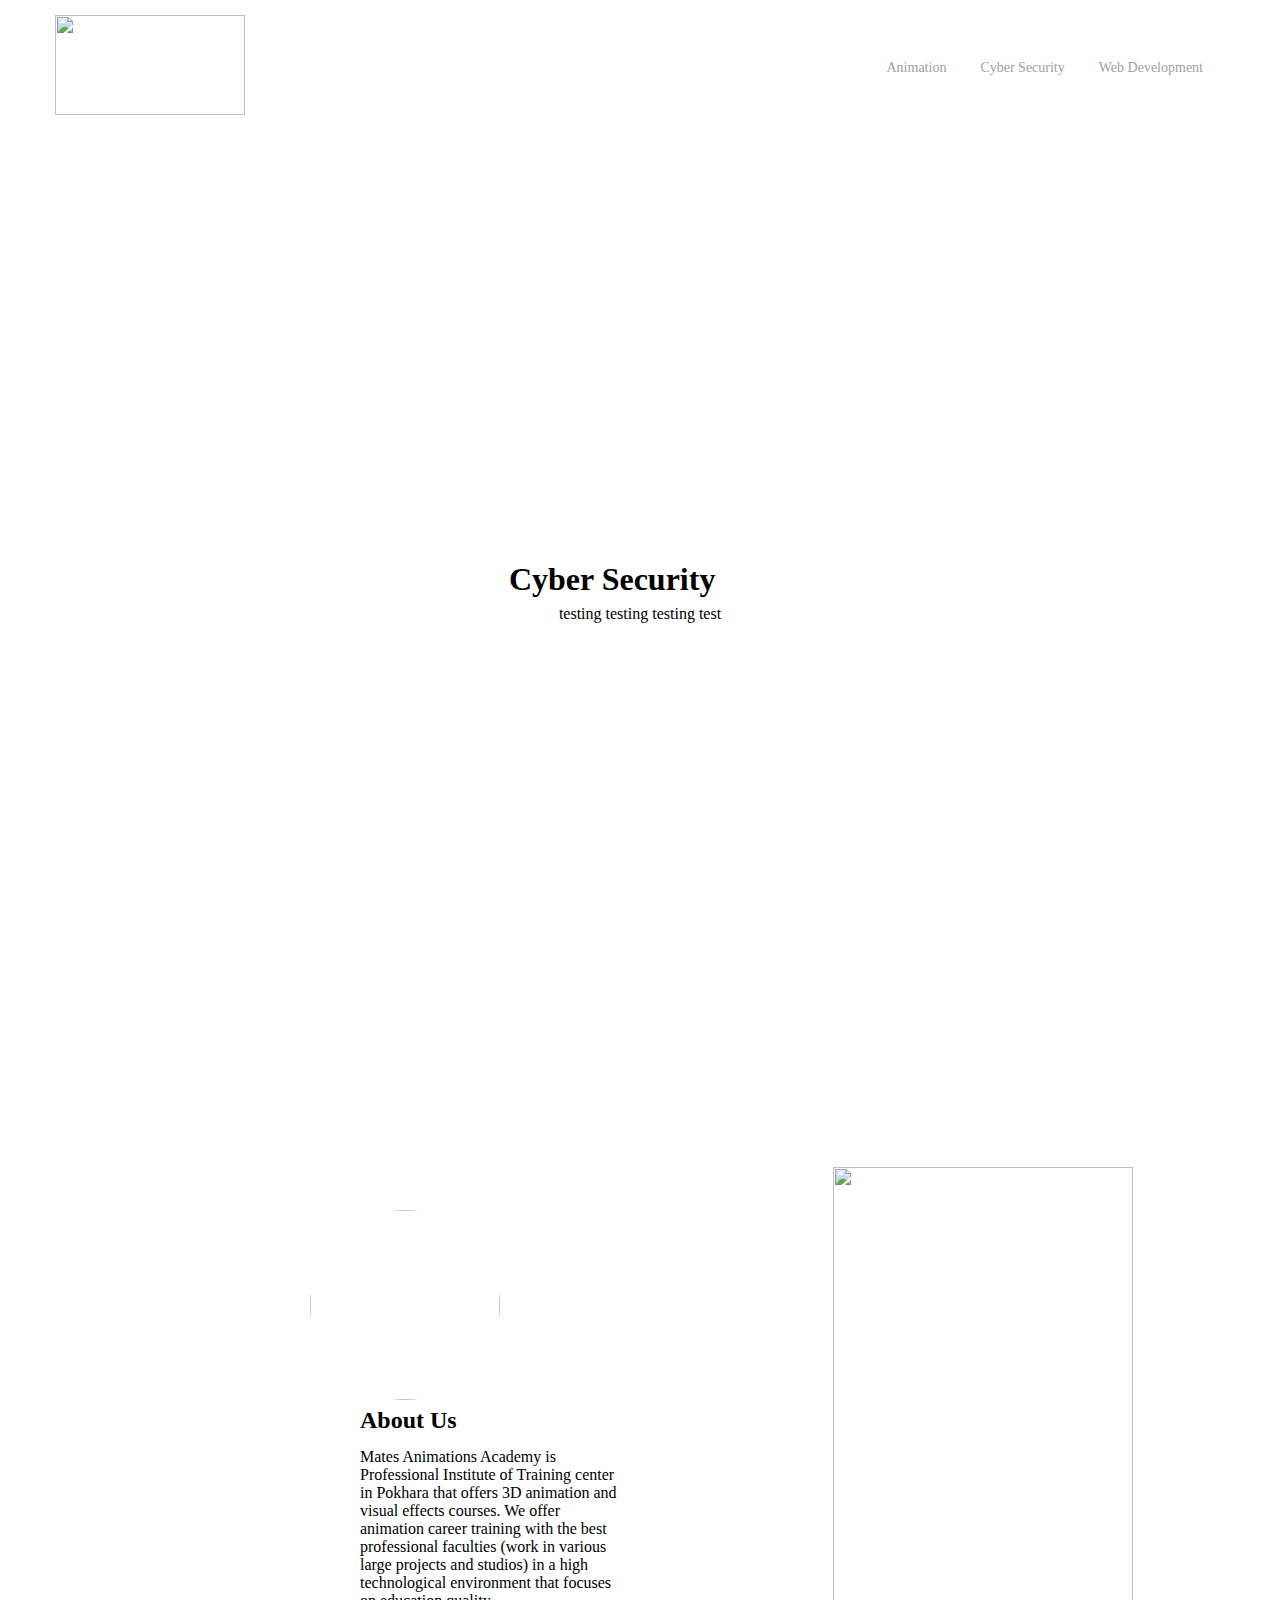
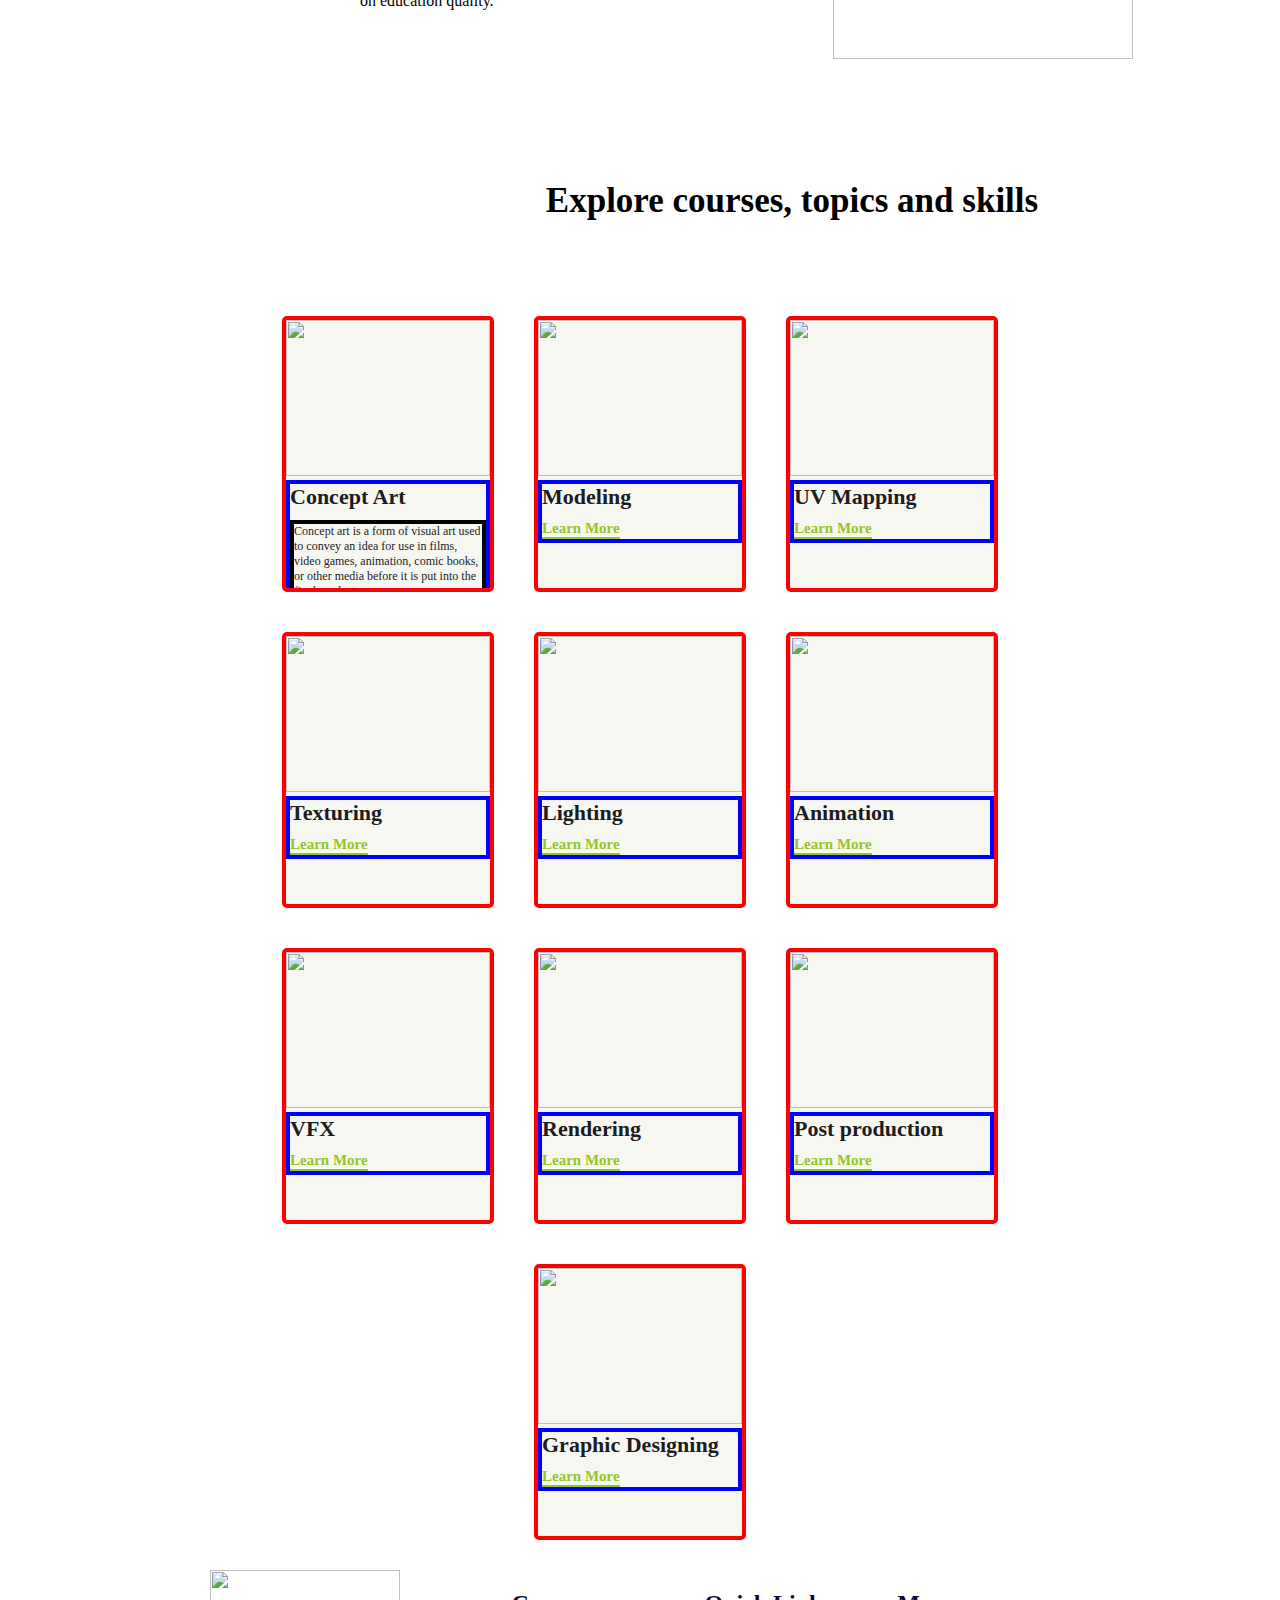
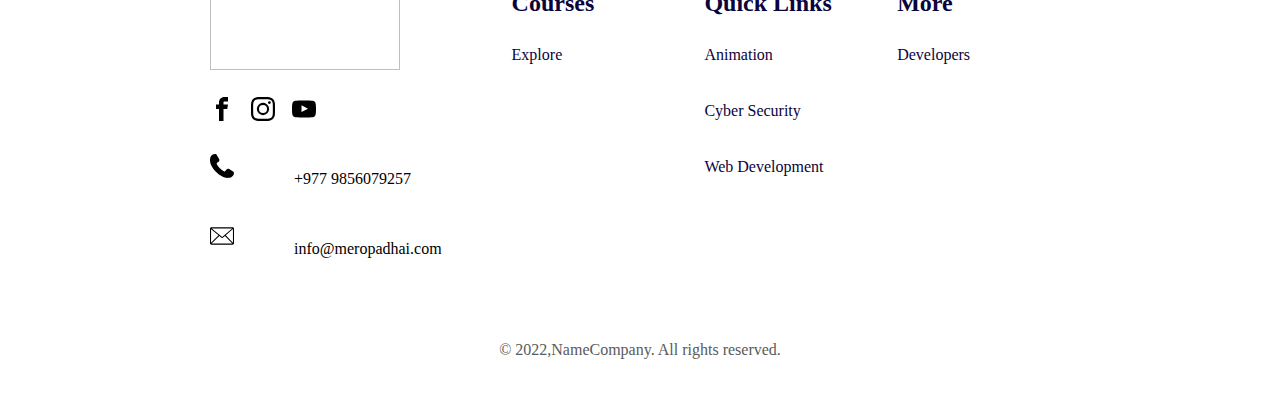
==== views/animation.html @ 7b94c856 "v3" ====
<!DOCTYPE html>
<html lang="en">

<head>
  <meta charset="UTF-8" />
  <meta http-equiv="X-UA-Compatible" content="IE=edge" />
  <meta name="viewport" content="width=device-width, initial-scale=1.0" />
  <title>Document</title>
  <link rel="stylesheet" href="../static/nav.css">
  <link rel="stylesheet" href="../static/animation.css" />
  <link rel="stylesheet" href="../static/footer.css">
</head>

<body>
  <nav id="navbar">
    <div id="logo">
      <a href="index.html">
        <img src="../static/imgs/logos/Mates.png" alt="">
      </a>
      <div id="ham" onclick="showHide()">
        <img src="../static/imgs/hamburger.svg" id="hame">
      </div>
    </div>
    <div id="data">
      <div id="content1">
        <a href="#">Animation</a>
        <a href="cybersec.html">Cyber Security</a>
        <a href="webDev.html">Web Development</a>
      </div>
    </div>
    <!-- For mobile -->
    <div id="mdata">
      <a href="#">Animation</a>
      <a href="cybersec.html">Cyber Security</a>
      <a href="webDev.html">Web Development</a>
    </div>
    </div>
  </nav>
  <div id="mainContainer">
    <section id="container1">
      <video id="background-video" autoplay loop muted>
        <source type="video/mp4" src="../static/videos/PexelsBackground.mp4">
      </video>
      <div id="content">
        <h1>Cyber Security</h1>
        <p>testing testing testing test</p>
      </div>
    </section>
    <div id="container2">
      <div id="c2-field1">
        <img src="../static/imgs/logos/mates-studio1.jpg">
        <h2>About Us</h2>
        <p>Mates Animations Academy is Professional Institute of Training center in Pokhara that offers
          3D animation and visual effects courses. We offer animation career training with the best
          professional faculties (work in various large projects and studios) in a high technological
          environment that focuses on education quality.</p>
      </div>
      <div id="c2-field2">
        <img src="../static/imgs/imgs_for_animation/img1.jpg">
      </div>
    </div>
    <div id="container3">
      <h3>Explore courses, topics and skills</h3>
      <div id="mainContainer">
        <div class="a-container">
          <div class="box">
            <img src="../static/imgs/imgs_for_animation/img2_cards.jpg" alt="" />
            <div class="box-cotent">
              <h2>Concept Art</h2>
              <p>Concept art is a form of visual art used to convey an idea for use in films, video games, animation, comic books, or other media before it is put into the final product</p>
              <a href="#">Learn More</a>
            </div>
          </div>
          <div class="box">
            <img src="../static/imgs/imgs_for_animation/img2_cards.jpg" alt="" />
            <div class="box-cotent">
              <h2>Modeling</h2>
              <a href="#">Learn More</a>
            </div>
          </div>
          <div class="box">
            <img src="../static/imgs/imgs_for_animation/img2_cards.jpg" alt="" />
            <div class="box-cotent">
              <h2>UV Mapping</h2>
              <a href="#">Learn More</a>
            </div>
          </div>
          <div class="box">
            <img src="../static/imgs/imgs_for_animation/img2_cards.jpg" alt="" />
            <div class="box-cotent">
              <h2>Texturing</h2>
              <a href="#">Learn More</a>
            </div>
          </div>
          <div class="box">
            <img src="../static/imgs/imgs_for_animation/img2_cards.jpg" alt="" />
            <div class="box-cotent">
              <h2>Lighting</h2>
              <a href="#">Learn More</a>
            </div>
          </div>
          <div class="box">
            <img src="../static/imgs/imgs_for_animation/img2_cards.jpg" alt="" />
            <div class="box-cotent">
              <h2>Animation</h2>
              <a href="#">Learn More</a>
            </div>
          </div>
          <div class="box">
            <img src="../static/imgs/imgs_for_animation/img2_cards.jpg" alt="" />
            <div class="box-cotent">
              <h2>VFX</h2>
              <a href="#">Learn More</a>
            </div>
          </div>
          <div class="box">
            <img src="../static/imgs/imgs_for_animation/img2_cards.jpg" alt="" />
            <div class="box-cotent">
              <h2>Rendering</h2>
              <a href="#">Learn More</a>
            </div>
          </div>
          <div class="box">
            <img src="../static/imgs/imgs_for_animation/img2_cards.jpg" alt="" />
            <div class="box-cotent">
              <h2>Post production</h2>
              <a href="#">Learn More</a>
            </div>
          </div>
          <div class="box">
            <img src="../static/imgs/imgs_for_animation/img2_cards.jpg" alt="" />
            <div class="box-cotent">
              <h2>Graphic Designing</h2>
              <a href="#">Learn More</a>
            </div>
          </div>
        </div>
      </div>
    </div>
  </div>
  <footer id="foot">
    <div id="f-container1">
      <div class="box box1">
        <div class="box-logo">
          <a href="index.html">
            <img src="../static/imgs/logos/Mates.png" alt="">
          </a>
        </div>
        <div class="element1">
          <a href="#"><img src="../static/imgs/icons/facebook-icon.svg" alt=""></a>
          <a href="#"><img src="../static/imgs/icons/black-instagram-icon.svg" alt=""></a>
          <a href="#"><img src="../static/imgs/icons/youtube-icon.svg" alt=""></a>
        </div>
        <div class="element2">
          <img src="../static/imgs/icons/phone-call-icon.svg">
          <p>+977 9856079257</p>
        </div>
        <div class="element3">
          <img src="../static/imgs/icons/envelope-line-icon.svg">
          <p>info@meropadhai.com</p>
        </div>
      </div>
      <div class="box box2">
        <h1>Courses</h1>
        <a href="courses.html">Explore</a>
      </div>
      <div class="box box3">
        <h1>Quick Links</h1>
        <a href="#">Animation</a>
        <a href="cybersec.html">Cyber Security</a>
        <a href="webDev.html">Web Development</a>
      </div>
      <div class="box box4">
        <h1>More</h1>
        <a href="#">Developers</a>
      </div>
    </div>
    <div id="f-container2">
      <p>&copy; 2022,NameCompany. All rights reserved.</p>
    </div>
  </footer>
  <script src="../static/js/nav.js"></script>
</body>

</html>
<!-- Test1234..! -->
---- static/nav.css ----
* {
    margin: 0;
    padding: 0;
  }
  body {
    margin: 0;
    padding: 0;
  }
  #navbar {
    display: flex;
    flex-direction: row;
    justify-content: space-between;
    align-items: center;
    padding: 10px;
    margin-left: 40px;
    margin-right: 40px;
  }
  #navbar #logo {
    margin: 5px;
    font-size: 20px;
  }
  #logo  a img{
    height: 100px;
    width: 190px;
  }
  #navbar #logo a {
    text-decoration: none;
    color: #000;
  }
  #data {
    display: flex;
    flex-direction: row;
    justify-content: space-between;
    align-items: center;
  }
  #content1 {
    margin: 10px;
    display: flex;
    flex-direction: row;
    justify-content: center;
    align-items: center;
  }
  
  #content1 a {
    text-decoration: none;
    color: #a0a0a0;
    margin: 17px;
    font-size: 14px;
    font-weight: 400;
  }
  #content1 a:hover {
    color: #000;
  }
  
  /* For mobile  */
  #ham {
    display: none;
  }
  #mdata {
    display: none;
  }
  #ham img {
    height: 25px;
    width: 25px;
  }
  /* EO. Navbar  */
  #mainContainer {
    display: flex;
    flex-direction: column;
    gap: 7rem;
    padding: 10px 100px;
  }
---- static/animation.css ----
nContainer {
	  display: flex;
	    margin: 0;
	      padding: 0;
	        gap: 0px;
	}

	/* Container1 */
	#container1 {
		  /* border: 4px solid red; */
		  position: relative;
		    width: auto;
		      height: 100vh;
		        overflow: hidden;
			  background-blend-mode: overlay;
			    margin: 0;
			      display: flex;
			        justify-content: center;
				  align-items: center;
			  }

			  #background-video {
				    position: absolute;
				      top: 0;
				        right: 0;
					  width: 100%;
					    height: 100%;
					      object-fit: cover;
					        pointer-events: none;
						  z-index: -1;
					  }

					  /* EO Contaienr1 */

					  /* Container2 */
					  #container2 {
						    display: flex;
						      flex-direction: row;
						        justify-content: center;
							  align-items: center;
							    padding: 10px 50px;
						    }

						    #container2 #c2-field1 {
							      display: flex;
							        flex-direction: column;
								  width: 70%;
								    padding: 10px 10rem;
								      justify-content: center;
							      }

							      #container2 #c2-field1 img {
								        height: 190px;
									  width: 190px;
									    border-radius: 50%;
								    }

								    #container2 #c2-field1 h2,
								    p {
									      margin: 7px 50px;
								      }

								      #container2 #c2-field2 {
									        width: 30%;
										  display: flex;
										    justify-content: center;
										      align-items: center;
									      }

									      #container2 #c2-field2 img {
										        height: calc(32rem - 20px);
											  width: calc(20rem - 20px);
										  }

										  /* EO Container2 */

										  /* Container3 */
										  #container3 {
											    display: flex;
											      flex-direction: column;
											        justify-content: center;
												  align-items: center;
											  }

											  #container3 h3 {
												    font-size: 35px;
												      margin-left: 19rem;
											      }

											      /* Animation content  */
											      .a-container {
												        display: flex;
													  flex-direction: row;
													    justify-content: center;
													      align-items: center;
													        gap: 40px;
														  flex-wrap: wrap;
														    width: auto;
														      margin-top: 85px;
													      }

													      .a-container .box {
														        height: calc(18rem - 20px);
															  width: calc(14rem - 20px);
															    background-color: #fff;
															      border-radius: 5px;
															        overflow: hidden;
																  background: #F7F7F2;
																    border: 4px solid red;
															    }

															    .a-container .box img {
																      height: calc(11rem - 20px);
																        width: calc(14rem - 20px);
																}
																.a-container .box .box-cotent{
																	  display: flex;
																	    flex-direction: column;
																	      justify-content: center;
																	        padding: 0px;
																		  gap: 10px;
																		    border: 4px solid blue;
																		      
																	    }
																	    .a-container .box .box-cotent h2 {
																		      font-size: 22px;
																		        color: #1C1C21;
																		}
																		.a-container .box .box-cotent p {
																			  font-size: 12px;
																			    color: #1C1C21;
																			      border: 4px solid black;
																			        margin: 0;
																			}
																			.a-container .box .box-cotent a{
																				  display: block;
																				    font-size: 15px;
																				      text-decoration: none;
																				        color: #95C623;
																					  border-bottom: 2px solid #95C623;
																					    width: fit-content;
																					      font-weight: 800;
																				      }
---- static/footer.css ----
footer {
    display: flex;
    flex-direction: column;
    gap: 20px;
  }
  footer #f-container1 {
    display: flex;
    flex-direction: row;
    justify-content: space-between;
    margin: 0 200px;
    gap: 20px;
    padding: 10px;
  }
  footer #f-container1 .box {
    display: flex;
    flex-direction: column;
    gap: 20px;
    width: 400px;
  }
  footer #f-container1 .box1 .box-logo a {
    text-decoration: none;
    color: #064cd4;
    font-weight: bold;
    font-size: 30px;
    margin-bottom: 20px;
  }
  footer #f-container1 .box1 .box-logo a img{
    height: 100px;
    width: 190px;
  }
  footer #f-container1 .box1 .element1 {
    display: flex;
    flex-direction: row;
    gap: 17px;
    line-height: 36px;
  }
  footer #f-container1 .box1 img {
    height: 24px;
    width: 24px;
  }
  footer #f-container1 .box1 .element2 {
    display: flex;
    flex-direction: row;
    gap: 10px;
    line-height: 36px;
  }
  footer #f-container1 .box1 .element3 {
    display: flex;
    flex-direction: row;
    gap: 10px;
    line-height: 36px;
  }
  footer #f-container1 .box2 {
    color: #0a033c;
  }
  footer #f-container1 .box2 h1 {
    font-size: 24px;
    color: #0a033c;
  }
  footer #f-container1 .box2 a {
    font-size: 16px;
    line-height: 36px;
    text-decoration: none;
    color: #0a033c;
  }
  footer #f-container1 .box3 {
    color: #0a033c;
  }
  footer #f-container1 .box3 h1 {
    font-size: 24px;
    color: #0a033c;
  }
  footer #f-container1 .box3 a {
    font-size: 16px;
    line-height: 36px;
    text-decoration: none;
    color: #0a033c;
  }
  footer #f-container1 .box4 {
    color: #0a033c;
  }
  footer #f-container1 .box4 h1 {
    font-size: 24px;
    color: #0a033c;
  }
  footer #f-container1 .box4 a {
    font-size: 16px;
    line-height: 36px;
    text-decoration: none;
    color: #0a033c;
  }
  .box2, .box3, .box4{
    margin: 20px 0 0 0;
  }
  footer #f-container2 {
    text-align: center;
    color: #5a5a5a;
    margin: 30px 0;
  }

  /* Responsive */
@media screen and (max-width: 767px) {
    /* #mainContainer{
      display: none;
     } */
    #logo {
      display: flex;
      flex-direction: row;
      justify-content: space-between;
      align-items: center;
    }
    #ham {
      display: block;
    }
    #data {
      display: none;
    }
    #navbar {
      flex-direction: column;
      padding: 0;
      align-items: stretch;
    }
    #mdata {
      /* display: flex; */
      flex-direction: column;
    }
    #mdata a {
      text-decoration: none;
      color: #a0a0a0;
      margin: 17px;
      font-size: 14px;
      font-weight: 400;
    }

  
    /* Footer Section  */
    footer {
      display: flex;
      flex-direction: column;
      gap: 10px;
      padding: 10px;
    }
    footer #f-container1 {
      display: grid;
      grid-template-columns: 2fr 2fr;
      justify-content: space-between;
      margin: 0 15px;
      gap: 30px;
    }
    footer #f-container1 .box {
      display: flex;
      flex-direction: column;
      gap: 10px;
      width: auto;
    }
  
    footer #f-container2 {
      text-align: center;
      color: #040403;
      margin: 30px 0;
    }
  
    /* EO. Footer Section  */
  }
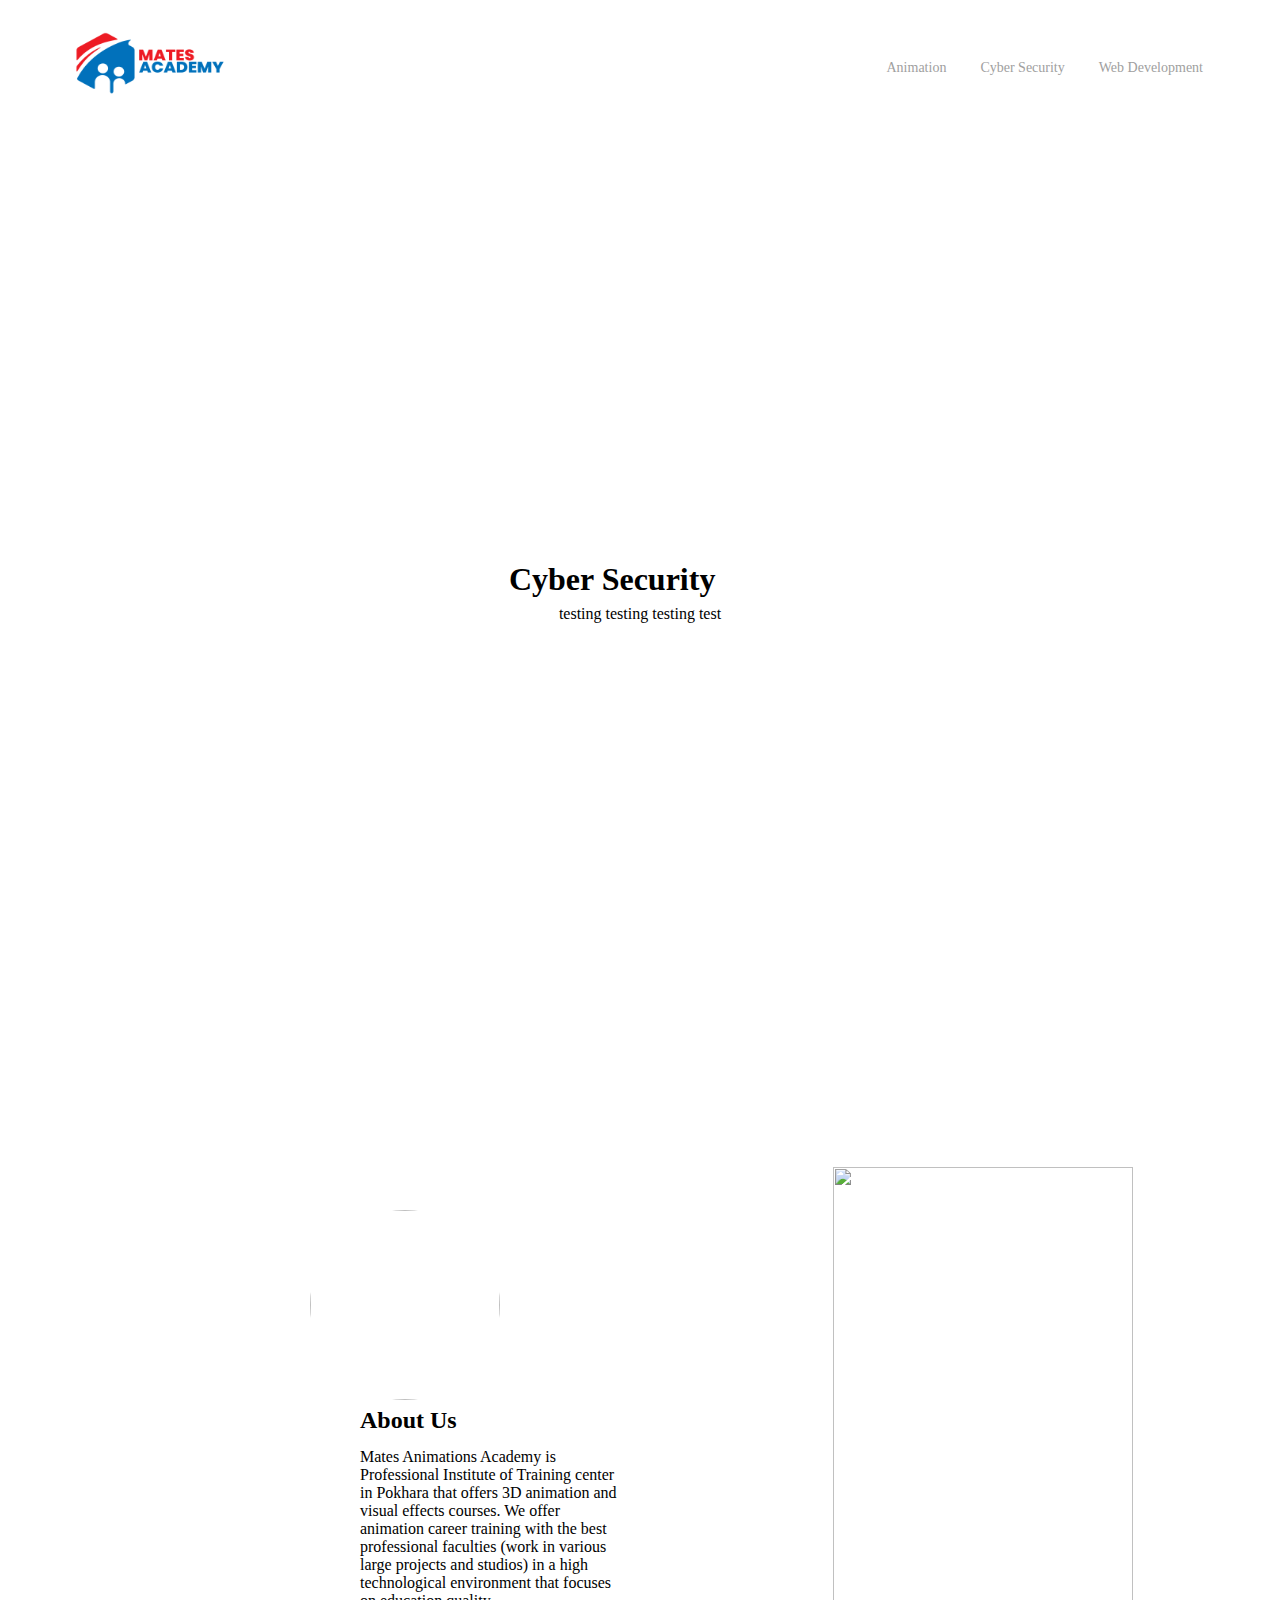
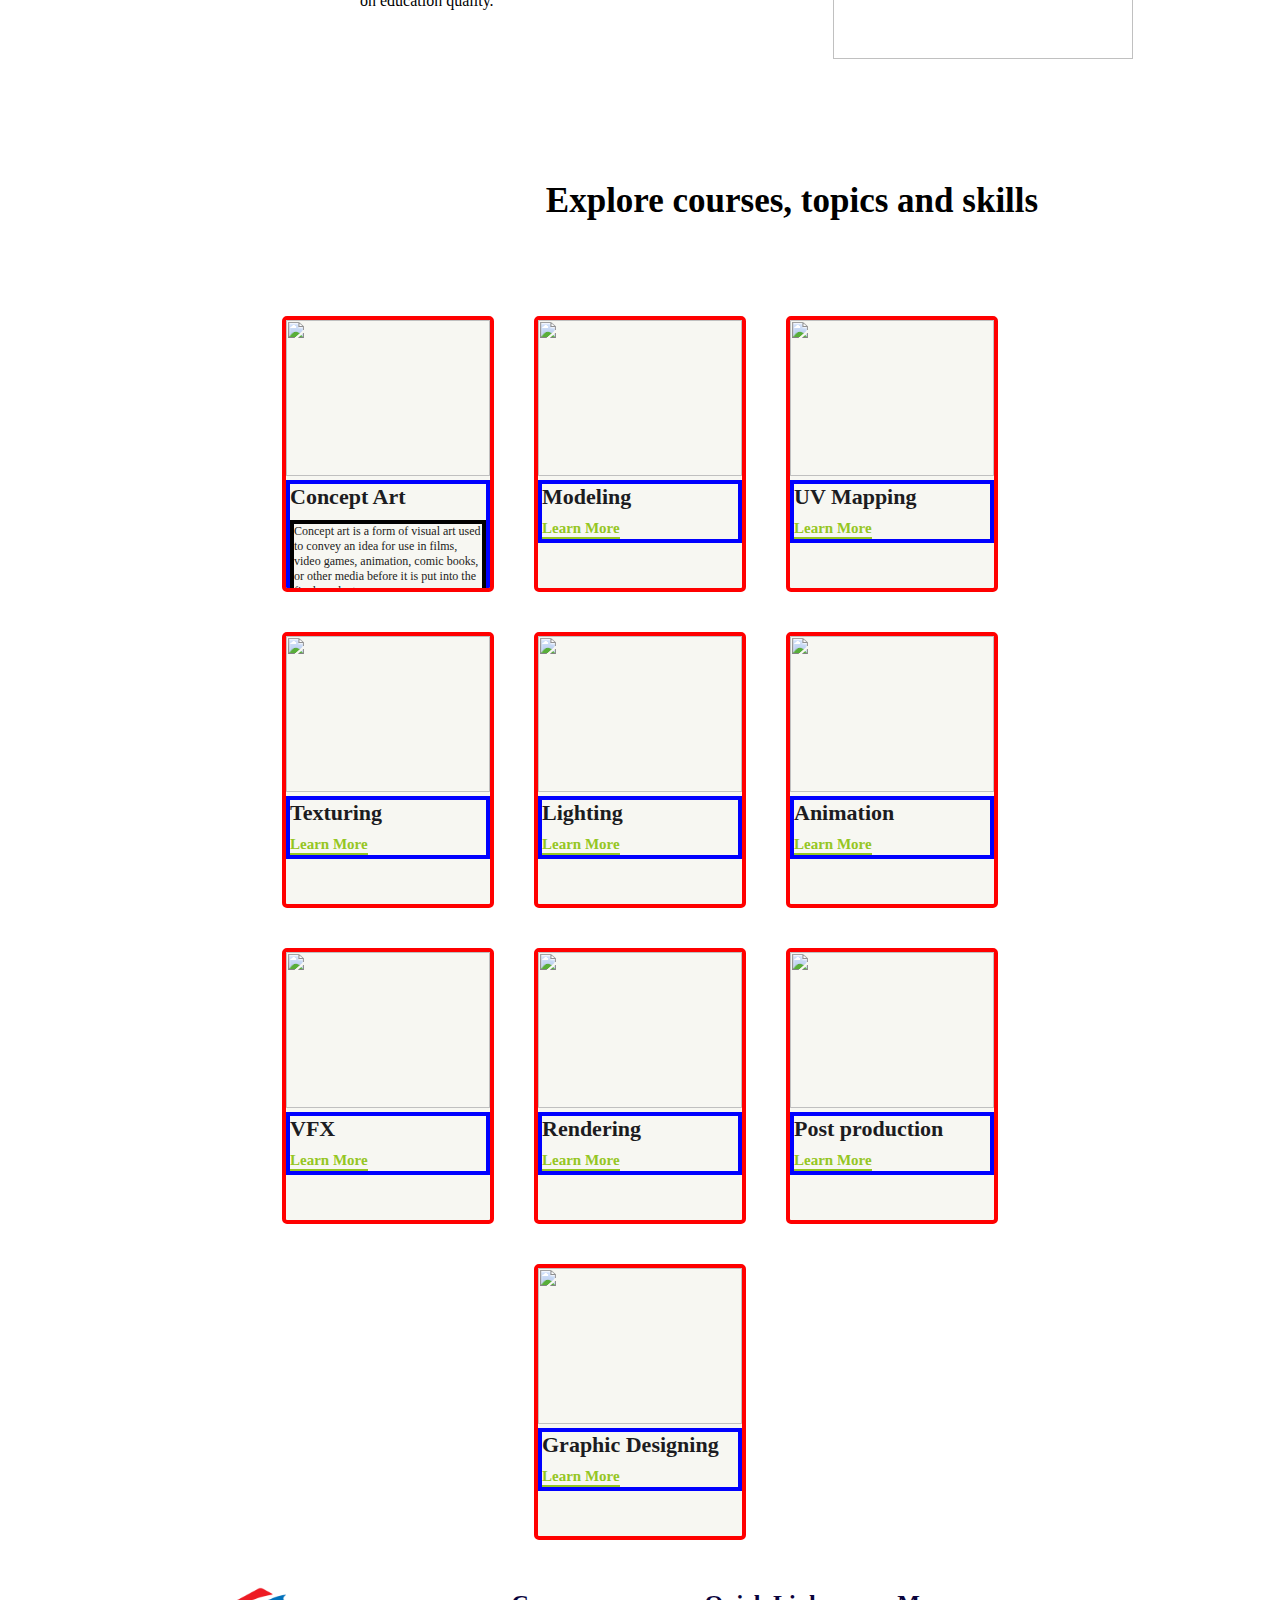
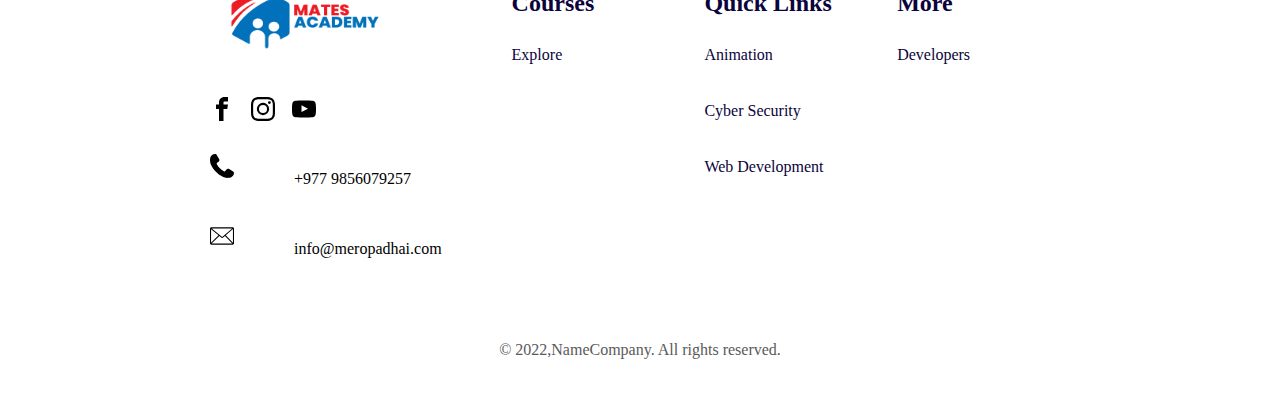
==== commit ec81671e: "links" ====
--- a/views/animation.html
+++ b/views/animation.html
@@ -23,14 +23,14 @@
     </div>
     <div id="data">
       <div id="content1">
-        <a href="#">Animation</a>
+        <a href="animation.html">Animation</a>
         <a href="cybersec.html">Cyber Security</a>
         <a href="webDev.html">Web Development</a>
       </div>
     </div>
     <!-- For mobile -->
     <div id="mdata">
-      <a href="#">Animation</a>
+      <a href="animation.html">Animation</a>
       <a href="cybersec.html">Cyber Security</a>
       <a href="webDev.html">Web Development</a>
     </div>
@@ -166,7 +166,7 @@
       </div>
       <div class="box box3">
         <h1>Quick Links</h1>
-        <a href="#">Animation</a>
+        <a href="animation.html">Animation</a>
         <a href="cybersec.html">Cyber Security</a>
         <a href="webDev.html">Web Development</a>
       </div>
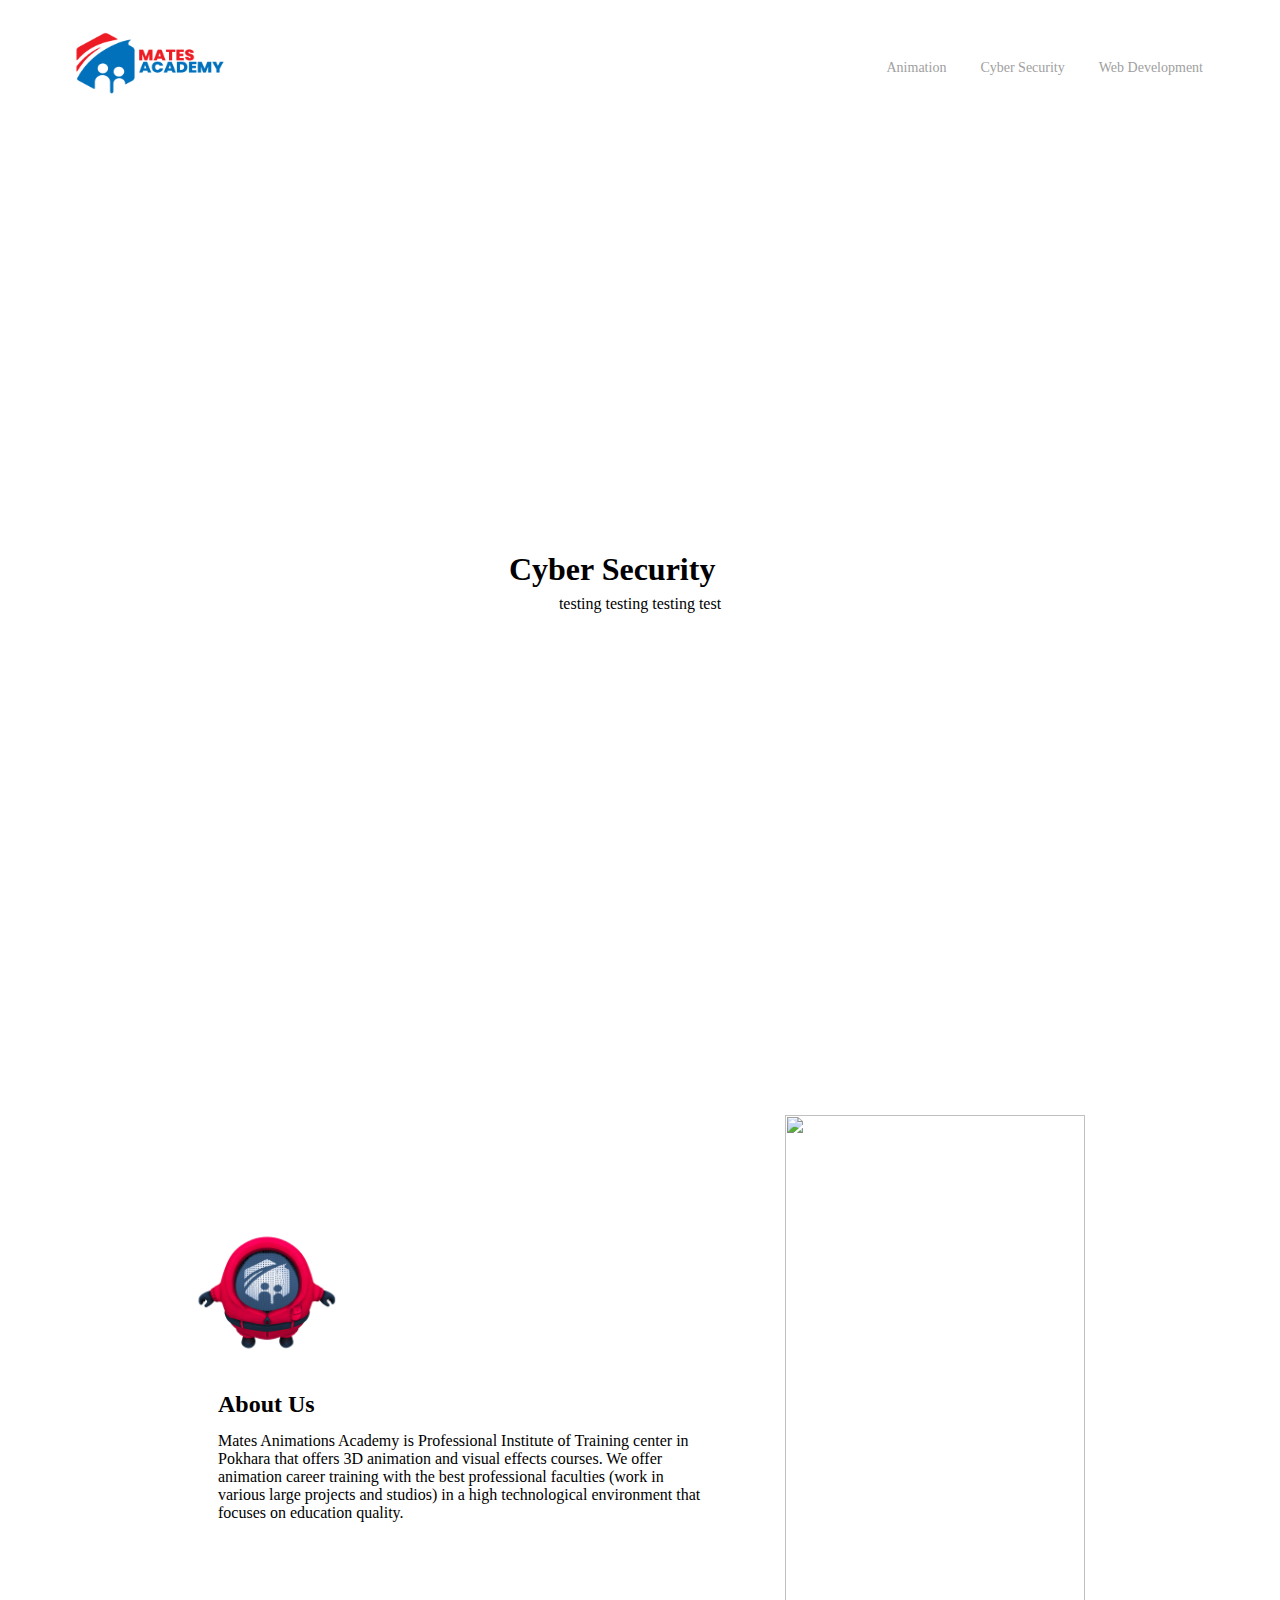
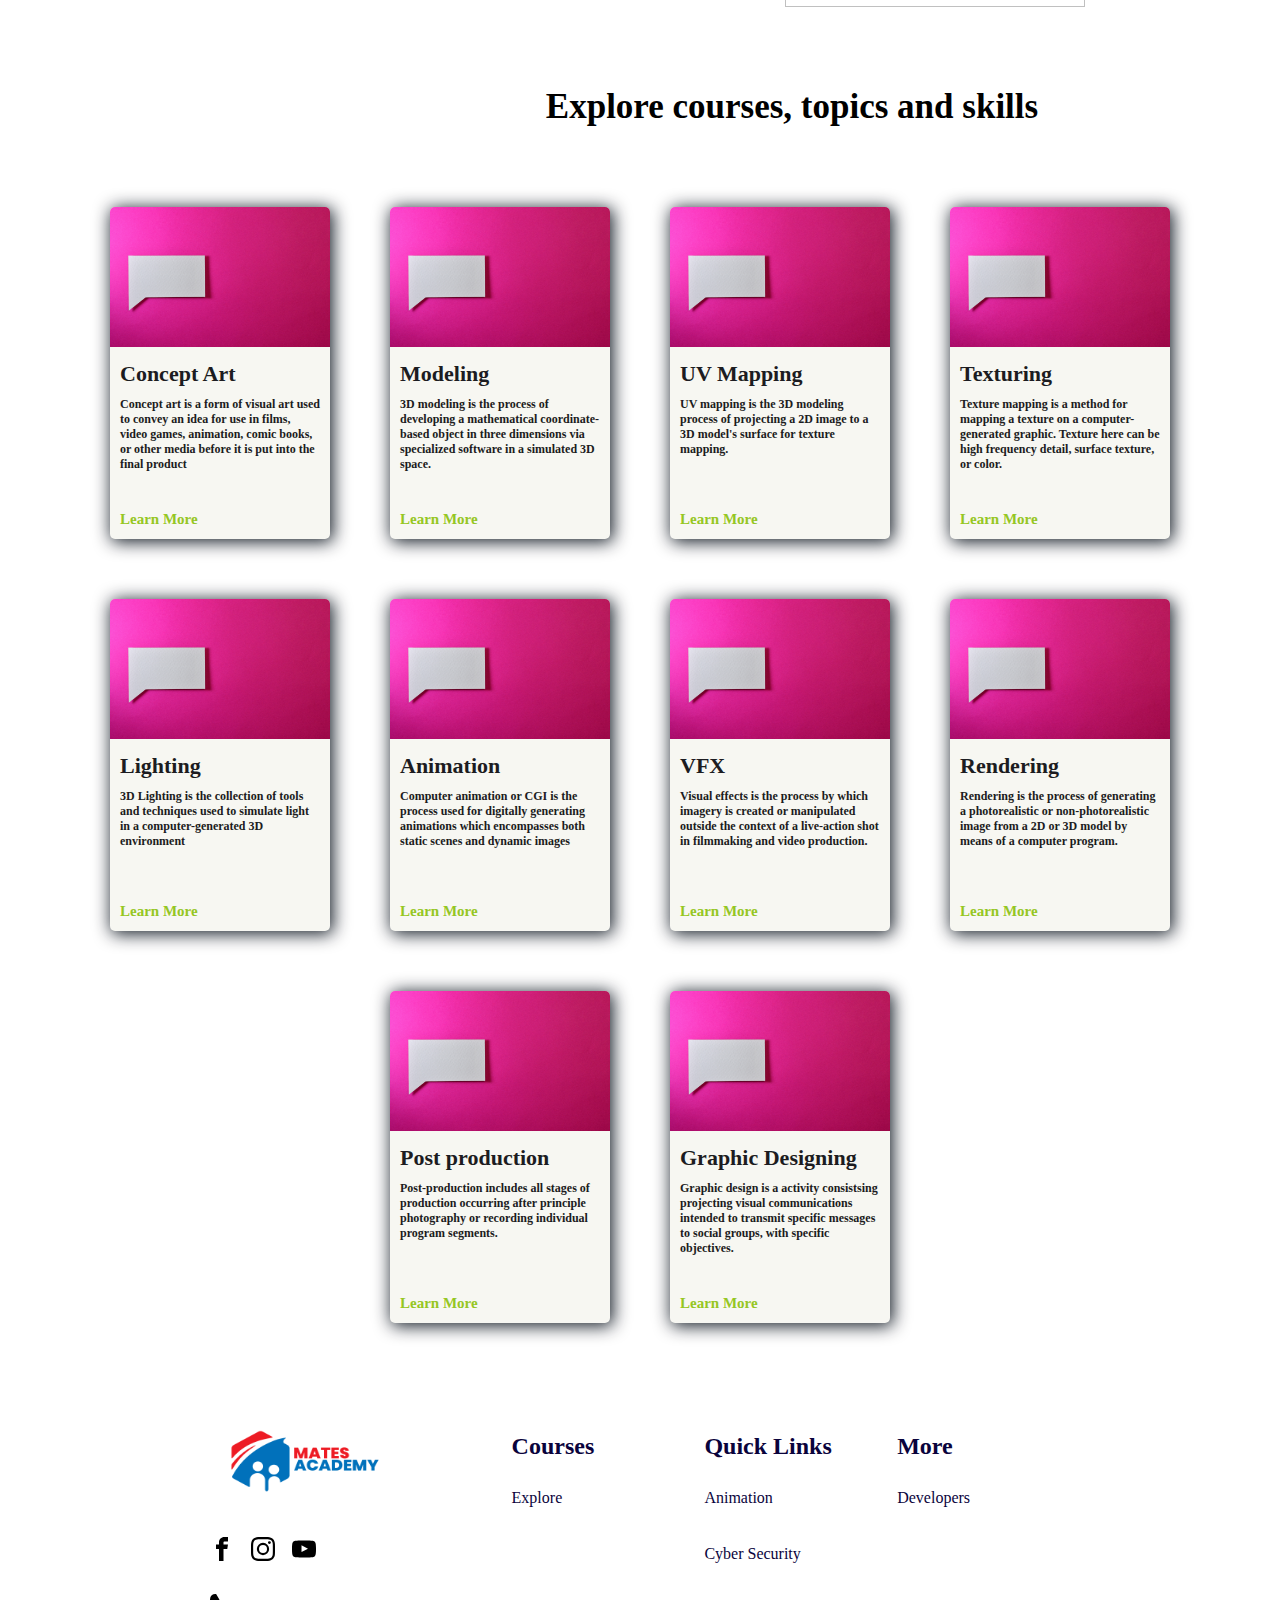
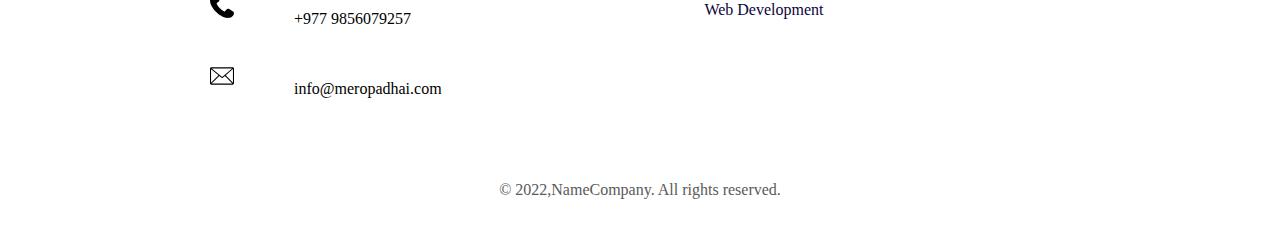
==== commit d1f00180: "modified" ====
--- a/views/animation.html
+++ b/views/animation.html
@@ -39,7 +39,7 @@
   <div id="mainContainer">
     <section id="container1">
       <video id="background-video" autoplay loop muted>
-        <source type="video/mp4" src="../static/videos/PexelsBackground.mp4">
+        <source type="video/mp4" src="../static/videos/for_animation/pexels-mart-production-7565463.mp4">
       </video>
       <div id="content">
         <h1>Cyber Security</h1>
@@ -48,7 +48,7 @@
     </section>
     <div id="container2">
       <div id="c2-field1">
-        <img src="../static/imgs/logos/mates-studio1.jpg">
+        <img src="../static/imgs/logos/mates_Character.png">
         <h2>About Us</h2>
         <p>Mates Animations Academy is Professional Institute of Training center in Pokhara that offers
           3D animation and visual effects courses. We offer animation career training with the best
@@ -56,7 +56,7 @@
           environment that focuses on education quality.</p>
       </div>
       <div id="c2-field2">
-        <img src="../static/imgs/imgs_for_animation/img1.jpg">
+        <img src="../static/imgs/imgs_for_animation/pexels-eberhard-grossgasteiger-2086361.jpg">
       </div>
     </div>
     <div id="container3">
@@ -75,6 +75,7 @@
             <img src="../static/imgs/imgs_for_animation/img2_cards.jpg" alt="" />
             <div class="box-cotent">
               <h2>Modeling</h2>
+              <p>3D modeling is the process of developing a mathematical coordinate-based object in three dimensions via specialized software in a simulated 3D space.</p>
               <a href="#">Learn More</a>
             </div>
           </div>
@@ -82,6 +83,7 @@
             <img src="../static/imgs/imgs_for_animation/img2_cards.jpg" alt="" />
             <div class="box-cotent">
               <h2>UV Mapping</h2>
+              <p>UV mapping is the 3D modeling process of projecting a 2D image to a 3D model's surface for texture mapping.</p>
               <a href="#">Learn More</a>
             </div>
           </div>
@@ -89,6 +91,7 @@
             <img src="../static/imgs/imgs_for_animation/img2_cards.jpg" alt="" />
             <div class="box-cotent">
               <h2>Texturing</h2>
+              <p>Texture mapping is a method for mapping a texture on a computer-generated graphic. Texture here can be high frequency detail, surface texture, or color.</p>
               <a href="#">Learn More</a>
             </div>
           </div>
@@ -96,6 +99,7 @@
             <img src="../static/imgs/imgs_for_animation/img2_cards.jpg" alt="" />
             <div class="box-cotent">
               <h2>Lighting</h2>
+              <p> 3D Lighting is the collection of tools and techniques used to simulate light in a computer-generated 3D environment</p>
               <a href="#">Learn More</a>
             </div>
           </div>
@@ -103,6 +107,7 @@
             <img src="../static/imgs/imgs_for_animation/img2_cards.jpg" alt="" />
             <div class="box-cotent">
               <h2>Animation</h2>
+              <p>Computer animation or CGI is the process used for digitally generating animations which encompasses both static scenes and dynamic images</p>
               <a href="#">Learn More</a>
             </div>
           </div>
@@ -110,6 +115,7 @@
             <img src="../static/imgs/imgs_for_animation/img2_cards.jpg" alt="" />
             <div class="box-cotent">
               <h2>VFX</h2>
+              <p>Visual effects is the process by which imagery is created or manipulated outside the context of a live-action shot in filmmaking and video production.</p>
               <a href="#">Learn More</a>
             </div>
           </div>
@@ -117,6 +123,7 @@
             <img src="../static/imgs/imgs_for_animation/img2_cards.jpg" alt="" />
             <div class="box-cotent">
               <h2>Rendering</h2>
+              <p>Rendering is the process of generating a photorealistic or non-photorealistic image from a 2D or 3D model by means of a computer program.</p>
               <a href="#">Learn More</a>
             </div>
           </div>
@@ -124,6 +131,7 @@
             <img src="../static/imgs/imgs_for_animation/img2_cards.jpg" alt="" />
             <div class="box-cotent">
               <h2>Post production</h2>
+              <p>Post-production includes all stages of production occurring after principle photography or recording individual program segments.</p>
               <a href="#">Learn More</a>
             </div>
           </div>
@@ -131,6 +139,7 @@
             <img src="../static/imgs/imgs_for_animation/img2_cards.jpg" alt="" />
             <div class="box-cotent">
               <h2>Graphic Designing</h2>
+              <p>Graphic design is a activity consistsing projecting visual communications intended to transmit specific messages to social groups, with specific objectives.</p>
               <a href="#">Learn More</a>
             </div>
           </div>
--- a/static/animation.css
+++ b/static/animation.css
@@ -1,145 +1,344 @@
-nContainer {
-	  display: flex;
-	    margin: 0;
-	      padding: 0;
-	        gap: 0px;
-	}
+#mainContainer {
+	display: flex;
+	margin: 0;
+	padding: 0;
+	gap: 70px;
+}
+
+/* Container1 */
+#container1 {
+	/* border: 4px solid red; */
+	position: relative;
+	width: auto;
+	height: 100vh;
+	overflow: hidden;
+	background-blend-mode: overlay;
+	margin: 0;
+	display: flex;
+	justify-content: center;
+	align-items: center;
+}
+
+#background-video {
+	position: absolute;
+	top: 0;
+	right: 0;
+	width: 100%;
+	height: 100%;
+	object-fit: cover;
+	pointer-events: none;
+	z-index: -1;
+}
+
+/* EO Contaienr1 */
+
+/* Container2 */
+#container2 {
+	display: flex;
+	flex-direction: row;
+	justify-content: center;
+	align-items: center;
+	padding: 10px 50px;
+}
+
+#container2 #c2-field1 {
+	display: flex;
+	flex-direction: column;
+	width: 50%;
+	justify-content: center;
+}
+
+#container2 #c2-field1 img {
+	height: 190px;
+	width: 190px;
+	border-radius: 50%;
+}
+
+#container2 #c2-field1 h2,
+p {
+	margin: 7px 50px;
+}
+
+#container2 #c2-field2 {
+	width: 30%;
+	display: flex;
+	justify-content: center;
+	align-items: center;
+}
+
+#container2 #c2-field2 img {
+	height: calc(32rem - 20px);
+	width: calc(20rem - 20px);
+}
+
+/* EO Container2 */
+
+/* Container3 */
+#container3 {
+	display: flex;
+	flex-direction: column;
+	justify-content: center;
+	align-items: center;
+}
+
+#container3 h3 {
+	font-size: 35px;
+	margin-left: 19rem;
+}
+
+/* Animation content  */
+.a-container {
+	display: flex;
+	flex-direction: row;
+	justify-content: center;
+	align-items: center;
+	gap: 60px;
+	flex-wrap: wrap;
+	width: auto;
+	padding: 80px;
+}
+
+.a-container .box {
+	height: calc(22rem - 20px);
+	width: calc(15rem - 20px);
+	border-radius: 5px;
+	overflow: hidden;
+	background: #F7F7F2;
+	box-shadow: 2px 2px 17px 1px #000a15eb;
+}
+
+.a-container .box img {
+	height: calc(10rem - 20px);
+	width: calc(15rem - 20px);
+}
+
+.a-container .box .box-cotent {
+	display: grid;
+	grid-template-rows: 1fr 4fr 2fr;
+	justify-content: center;
+	padding: 10px;
+	gap: 10px;
+
+}
+
+.a-container .box .box-cotent h2 {
+	font-size: 22px;
+	color: #1C1C21;
+	height: 10%;
+}
+
+.a-container .box .box-cotent p {
+	font-size: 12px;
+	font-weight: 600;
+	color: #1C1C21;
+	margin: 0;
+}
+
+.a-container .box .box-cotent a {
+	display: block;
+	font-size: 15px;
+	text-decoration: none;
+	color: #95C623;
+	width: fit-content;
+	font-weight: 800;
+}
+
+@media screen and (max-width: 767px) {
 
 	/* Container1 */
 	#container1 {
-		  /* border: 4px solid red; */
-		  position: relative;
-		    width: auto;
-		      height: 100vh;
-		        overflow: hidden;
-			  background-blend-mode: overlay;
-			    margin: 0;
-			      display: flex;
-			        justify-content: center;
-				  align-items: center;
-			  }
-
-			  #background-video {
-				    position: absolute;
-				      top: 0;
-				        right: 0;
-					  width: 100%;
-					    height: 100%;
-					      object-fit: cover;
-					        pointer-events: none;
-						  z-index: -1;
-					  }
-
-					  /* EO Contaienr1 */
-
-					  /* Container2 */
-					  #container2 {
-						    display: flex;
-						      flex-direction: row;
-						        justify-content: center;
-							  align-items: center;
-							    padding: 10px 50px;
-						    }
-
-						    #container2 #c2-field1 {
-							      display: flex;
-							        flex-direction: column;
-								  width: 70%;
-								    padding: 10px 10rem;
-								      justify-content: center;
-							      }
-
-							      #container2 #c2-field1 img {
-								        height: 190px;
-									  width: 190px;
-									    border-radius: 50%;
-								    }
-
-								    #container2 #c2-field1 h2,
-								    p {
-									      margin: 7px 50px;
-								      }
-
-								      #container2 #c2-field2 {
-									        width: 30%;
-										  display: flex;
-										    justify-content: center;
-										      align-items: center;
-									      }
-
-									      #container2 #c2-field2 img {
-										        height: calc(32rem - 20px);
-											  width: calc(20rem - 20px);
-										  }
-
-										  /* EO Container2 */
-
-										  /* Container3 */
-										  #container3 {
-											    display: flex;
-											      flex-direction: column;
-											        justify-content: center;
-												  align-items: center;
-											  }
-
-											  #container3 h3 {
-												    font-size: 35px;
-												      margin-left: 19rem;
-											      }
-
-											      /* Animation content  */
-											      .a-container {
-												        display: flex;
-													  flex-direction: row;
-													    justify-content: center;
-													      align-items: center;
-													        gap: 40px;
-														  flex-wrap: wrap;
-														    width: auto;
-														      margin-top: 85px;
-													      }
-
-													      .a-container .box {
-														        height: calc(18rem - 20px);
-															  width: calc(14rem - 20px);
-															    background-color: #fff;
-															      border-radius: 5px;
-															        overflow: hidden;
-																  background: #F7F7F2;
-																    border: 4px solid red;
-															    }
-
-															    .a-container .box img {
-																      height: calc(11rem - 20px);
-																        width: calc(14rem - 20px);
-																}
-																.a-container .box .box-cotent{
-																	  display: flex;
-																	    flex-direction: column;
-																	      justify-content: center;
-																	        padding: 0px;
-																		  gap: 10px;
-																		    border: 4px solid blue;
-																		      
-																	    }
-																	    .a-container .box .box-cotent h2 {
-																		      font-size: 22px;
-																		        color: #1C1C21;
-																		}
-																		.a-container .box .box-cotent p {
-																			  font-size: 12px;
-																			    color: #1C1C21;
-																			      border: 4px solid black;
-																			        margin: 0;
-																			}
-																			.a-container .box .box-cotent a{
-																				  display: block;
-																				    font-size: 15px;
-																				      text-decoration: none;
-																				        color: #95C623;
-																					  border-bottom: 2px solid #95C623;
-																					    width: fit-content;
-																					      font-weight: 800;
-																				      }
-
-
+		width: auto;
+		height: 50vh;
+	}
+
+	/* EO Contaienr1 */
+
+	/* Container2 */
+	#container2 {
+		display: flex;
+		flex-direction: column;
+		justify-content: center;
+		gap: 20px;
+		align-items: center;
+		padding: 10px 10px;
+	}
+
+	#container2 #c2-field1 {
+		flex-direction: column;
+		height: fit-content;
+		width: 100%;
+	}
+
+	#container2 #c2-field1 img {
+		height: 190px;
+		width: 190px;
+		border-radius: 50%;
+	}
+
+	#container2 #c2-field1 h2,
+	p {
+		margin: 7px 10px;
+	}
+
+
+	#container2 #c2-field2 img {
+		height: calc(32rem - 20px);
+		width: calc(18rem - 20px);
+	}
+
+	/* EO Container2 */
+
+	/* Container3 */
+	#container3 {
+		display: flex;
+		flex-direction: column;
+		justify-content: center;
+		align-items: center;
+		padding: 10px;
+		gap: 20px;
+	}
+
+	#container3 h3 {
+		font-size: 2.4rem;
+		margin-left: 0rem;
+	}
+
+	/* Animation content  */
+	.a-container {
+		display: grid;
+		grid-template-columns: 50% 50%;
+		grid-row-gap: 10px;
+		gap: 25px;
+		flex-wrap: wrap;
+		width: auto;
+		padding: 0px;
+	}
+
+	.a-container .box {
+		height: calc(17rem - 20px);
+		width: calc(11rem - 20px);
+		overflow: hidden;
+	}
+
+	.a-container .box img {
+		height: calc(7rem - 20px);
+		width: calc(11rem - 20px);
+	}
+
+	.a-container .box .box-cotent {
+		display: grid;
+		grid-template-rows: 0.5fr 4fr 1fr;
+		gap: 10px;
+
+	}
+
+	.a-container .box .box-cotent h2 {
+		font-size: 15px;
+	}
+
+	.a-container .box .box-cotent p {
+		font-size: 10px;
+		margin: 0;
+	}
+
+}
+
+/* iPad / Tablets */
+@media screen and (min-width: 768px) and (max-width: 1023px) {
+
+	/* Container1 */
+	#container1 {
+		width: auto;
+		height: 50vh;
+	}
+	/* EO Contaienr1 */
+
+	/* Container2 */
+	#container2 {
+		display: flex;
+		flex-direction: column;
+		justify-content: center;
+		gap: 20px;
+		align-items: center;
+		padding: 10px 10px;
+	}
+
+	#container2 #c2-field1 {
+		flex-direction: column;
+		height: fit-content;
+		width: 100%;
+	}
+
+	#container2 #c2-field1 img {
+		height: 190px;
+		width: 190px;
+		border-radius: 50%;
+	}
+
+	#container2 #c2-field1 h2,
+	p {
+		margin: 7px 10px;
+	}
+
+
+	#container2 #c2-field2 img {
+		height: calc(32rem - 20px);
+		width: calc(18rem - 20px);
+	}
+
+	/* EO Container2 */
+
+	/* Container3 */
+	#container3 {
+		display: flex;
+		flex-direction: column;
+		justify-content: center;
+		align-items: center;
+		padding: 10px;
+		gap: 20px;
+	}
+
+	#container3 h3 {
+		font-size: 2.4rem;
+		margin-left: 0rem;
+	}
+
+	/* Animation content  */
+	.a-container {
+		display: grid;
+		grid-template-columns: 4fr 4fr 4fr 4fr;
+		grid-row-gap: 10px;
+		gap: 40px;
+		flex-wrap: wrap;
+		width: auto;
+		padding: 0px;
+	}
+
+	.a-container .box {
+		height: calc(17rem - 20px);
+		width: calc(11rem - 20px);
+		overflow: hidden;
+	}
+
+	.a-container .box img {
+		height: calc(7rem - 20px);
+		width: calc(11rem - 20px);
+	}
+
+	.a-container .box .box-cotent {
+		display: grid;
+		grid-template-rows: 0.5fr 4fr 1fr;
+		gap: 10px;
+
+	}
+
+	.a-container .box .box-cotent h2 {
+		font-size: 15px;
+	}
+
+	.a-container .box .box-cotent p {
+		font-size: 10px;
+		margin: 0;
+	}
+
+}--- a/static/footer.css
+++ b/static/footer.css
@@ -1,165 +1,294 @@
 footer {
-    display: flex;
-    flex-direction: column;
+  display: flex;
+  flex-direction: column;
+  gap: 20px;
+}
+
+footer #f-container1 {
+  display: flex;
+  flex-direction: row;
+  justify-content: space-between;
+  margin: 0 200px;
+  gap: 20px;
+  padding: 10px;
+}
+
+footer #f-container1 .box {
+  display: flex;
+  flex-direction: column;
+  gap: 20px;
+  width: 400px;
+}
+
+footer #f-container1 .box1 .box-logo a img {
+  height: 100px;
+  width: 190px;
+}
+
+footer #f-container1 .box1 .element1 {
+  display: flex;
+  flex-direction: row;
+  gap: 17px;
+  line-height: 36px;
+}
+
+footer #f-container1 .box1 img {
+  height: 24px;
+  width: 24px;
+}
+
+footer #f-container1 .box1 .element2 {
+  display: flex;
+  flex-direction: row;
+  gap: 10px;
+  line-height: 36px;
+}
+
+footer #f-container1 .box1 .element3 {
+  display: flex;
+  flex-direction: row;
+  gap: 10px;
+  line-height: 36px;
+}
+
+footer #f-container1 .box2 {
+  color: #0a033c;
+}
+
+footer #f-container1 .box2 h1 {
+  font-size: 24px;
+  color: #0a033c;
+}
+
+footer #f-container1 .box2 a {
+  font-size: 16px;
+  line-height: 36px;
+  text-decoration: none;
+  color: #0a033c;
+}
+
+footer #f-container1 .box3 {
+  color: #0a033c;
+}
+
+footer #f-container1 .box3 h1 {
+  font-size: 24px;
+  color: #0a033c;
+}
+
+footer #f-container1 .box3 a {
+  font-size: 16px;
+  line-height: 36px;
+  text-decoration: none;
+  color: #0a033c;
+}
+
+footer #f-container1 .box4 {
+  color: #0a033c;
+}
+
+footer #f-container1 .box4 h1 {
+  font-size: 24px;
+  color: #0a033c;
+}
+
+footer #f-container1 .box4 a {
+  font-size: 16px;
+  line-height: 36px;
+  text-decoration: none;
+  color: #0a033c;
+}
+
+.box2,
+.box3,
+.box4 {
+  margin: 20px 0 0 0;
+}
+
+footer #f-container2 {
+  text-align: center;
+  color: #5a5a5a;
+  margin: 30px 0;
+}
+
+/* Responsive */
+@media screen and (max-width: 767px) {
+
+  /* #mainContainer{
+      display: none;
+     } */
+  #logo {
+    display: flex;
+    flex-direction: row;
+    justify-content: space-between;
+    align-items: center;
+  }
+
+  #ham {
+    display: block;
+  }
+
+  #data {
+    display: none;
+  }
+
+  #navbar {
+    flex-direction: column;
+    padding: 0;
+    align-items: stretch;
+  }
+
+  #mdata {
+    /* display: flex; */
+    flex-direction: column;
+  }
+
+  #mdata a {
+    text-decoration: none;
+    color: #a0a0a0;
+    margin: 17px;
+    font-size: 14px;
+    font-weight: 400;
+  }
+
+
+  /* Footer Section  */
+  footer {
+    display: flex;
+    flex-direction: column;
+    gap: 1px;
+    padding: 0px;
+  }
+
+  footer #f-container1 {
+    display: grid;
+    grid-template-columns: 60% 40%;
+    justify-content: space-between;
+    margin: 0 0;
     gap: 20px;
-  }
-  footer #f-container1 {
-    display: flex;
-    flex-direction: row;
-    justify-content: space-between;
-    margin: 0 200px;
-    gap: 20px;
-    padding: 10px;
-  }
+    width: auto;
+  }
+
   footer #f-container1 .box {
     display: flex;
     flex-direction: column;
-    gap: 20px;
-    width: 400px;
-  }
-  footer #f-container1 .box1 .box-logo a {
-    text-decoration: none;
-    color: #064cd4;
-    font-weight: bold;
-    font-size: 30px;
-    margin-bottom: 20px;
-  }
-  footer #f-container1 .box1 .box-logo a img{
-    height: 100px;
-    width: 190px;
-  }
-  footer #f-container1 .box1 .element1 {
-    display: flex;
-    flex-direction: row;
-    gap: 17px;
-    line-height: 36px;
-  }
+    gap: 10px;
+    width: auto;
+  }
+
+  footer #f-container1 .box1 .box-logo a img {
+    height: 5em;
+    width: 10em;
+  }
+
   footer #f-container1 .box1 img {
     height: 24px;
     width: 24px;
   }
-  footer #f-container1 .box1 .element2 {
-    display: flex;
-    flex-direction: row;
-    gap: 10px;
-    line-height: 36px;
-  }
-  footer #f-container1 .box1 .element3 {
-    display: flex;
-    flex-direction: row;
-    gap: 10px;
-    line-height: 36px;
-  }
-  footer #f-container1 .box2 {
-    color: #0a033c;
-  }
-  footer #f-container1 .box2 h1 {
-    font-size: 24px;
-    color: #0a033c;
-  }
-  footer #f-container1 .box2 a {
-    font-size: 16px;
-    line-height: 36px;
-    text-decoration: none;
-    color: #0a033c;
-  }
-  footer #f-container1 .box3 {
-    color: #0a033c;
-  }
-  footer #f-container1 .box3 h1 {
-    font-size: 24px;
-    color: #0a033c;
-  }
-  footer #f-container1 .box3 a {
-    font-size: 16px;
-    line-height: 36px;
-    text-decoration: none;
-    color: #0a033c;
-  }
-  footer #f-container1 .box4 {
-    color: #0a033c;
-  }
-  footer #f-container1 .box4 h1 {
-    font-size: 24px;
-    color: #0a033c;
-  }
-  footer #f-container1 .box4 a {
-    font-size: 16px;
-    line-height: 36px;
-    text-decoration: none;
-    color: #0a033c;
-  }
-  .box2, .box3, .box4{
-    margin: 20px 0 0 0;
-  }
+
+  footer #f-container1 .box1 .element2,
+  .element3 {
+    display: flex;
+    flex-direction: row;
+    gap: 10px;
+    line-height: auto;
+    align-items: center;
+  }
+
   footer #f-container2 {
     text-align: center;
-    color: #5a5a5a;
+    color: #040403;
     margin: 30px 0;
   }
 
-  /* Responsive */
-@media screen and (max-width: 767px) {
-    /* #mainContainer{
-      display: none;
-     } */
-    #logo {
-      display: flex;
-      flex-direction: row;
-      justify-content: space-between;
-      align-items: center;
-    }
-    #ham {
-      display: block;
-    }
-    #data {
-      display: none;
-    }
-    #navbar {
-      flex-direction: column;
-      padding: 0;
-      align-items: stretch;
-    }
-    #mdata {
-      /* display: flex; */
-      flex-direction: column;
-    }
-    #mdata a {
-      text-decoration: none;
-      color: #a0a0a0;
-      margin: 17px;
-      font-size: 14px;
-      font-weight: 400;
-    }
-
-  
-    /* Footer Section  */
-    footer {
-      display: flex;
-      flex-direction: column;
-      gap: 10px;
-      padding: 10px;
-    }
-    footer #f-container1 {
-      display: grid;
-      grid-template-columns: 2fr 2fr;
-      justify-content: space-between;
-      margin: 0 15px;
-      gap: 30px;
-    }
-    footer #f-container1 .box {
-      display: flex;
-      flex-direction: column;
-      gap: 10px;
-      width: auto;
-    }
-  
-    footer #f-container2 {
-      text-align: center;
-      color: #040403;
-      margin: 30px 0;
-    }
-  
-    /* EO. Footer Section  */
-  }
-  +  /* EO. Footer Section  */
+}
+
+/* IPad / Tablets */
+@media screen and (min-width: 800px) and (max-width: 1023px) {
+  #logo {
+    display: flex;
+    flex-direction: row;
+    justify-content: space-between;
+    align-items: center;
+  }
+
+  #ham {
+    display: block;
+  }
+
+  #data {
+    display: none;
+  }
+
+  #navbar {
+    flex-direction: column;
+    padding: 0;
+    align-items: stretch;
+  }
+
+  #mdata {
+    /* display: flex; */
+    flex-direction: column;
+  }
+
+  #mdata a {
+    text-decoration: none;
+    color: #a0a0a0;
+    margin: 17px;
+    font-size: 14px;
+    font-weight: 400;
+  }
+
+
+  /* Footer Section  */
+  footer {
+    display: flex;
+    flex-direction: column;
+    gap: 1px;
+    padding: 0px;
+  }
+
+  footer #f-container1 {
+    display: grid;
+    grid-template-columns: 60% 40%;
+    justify-content: space-between;
+    margin: 0 0;
+    gap: 20px;
+    width: auto;
+  }
+
+  footer #f-container1 .box {
+    display: flex;
+    flex-direction: column;
+    gap: 10px;
+    width: auto;
+  }
+
+  footer #f-container1 .box1 .box-logo a img {
+    height: 5em;
+    width: 10em;
+  }
+
+  footer #f-container1 .box1 img {
+    height: 24px;
+    width: 24px;
+  }
+
+  footer #f-container1 .box1 .element2,
+  .element3 {
+    display: flex;
+    flex-direction: row;
+    gap: 10px;
+    line-height: auto;
+    align-items: center;
+  }
+
+  footer #f-container2 {
+    text-align: center;
+    color: #040403;
+    margin: 30px 0;
+  }
+
+  /* EO. Footer Section  */
+}